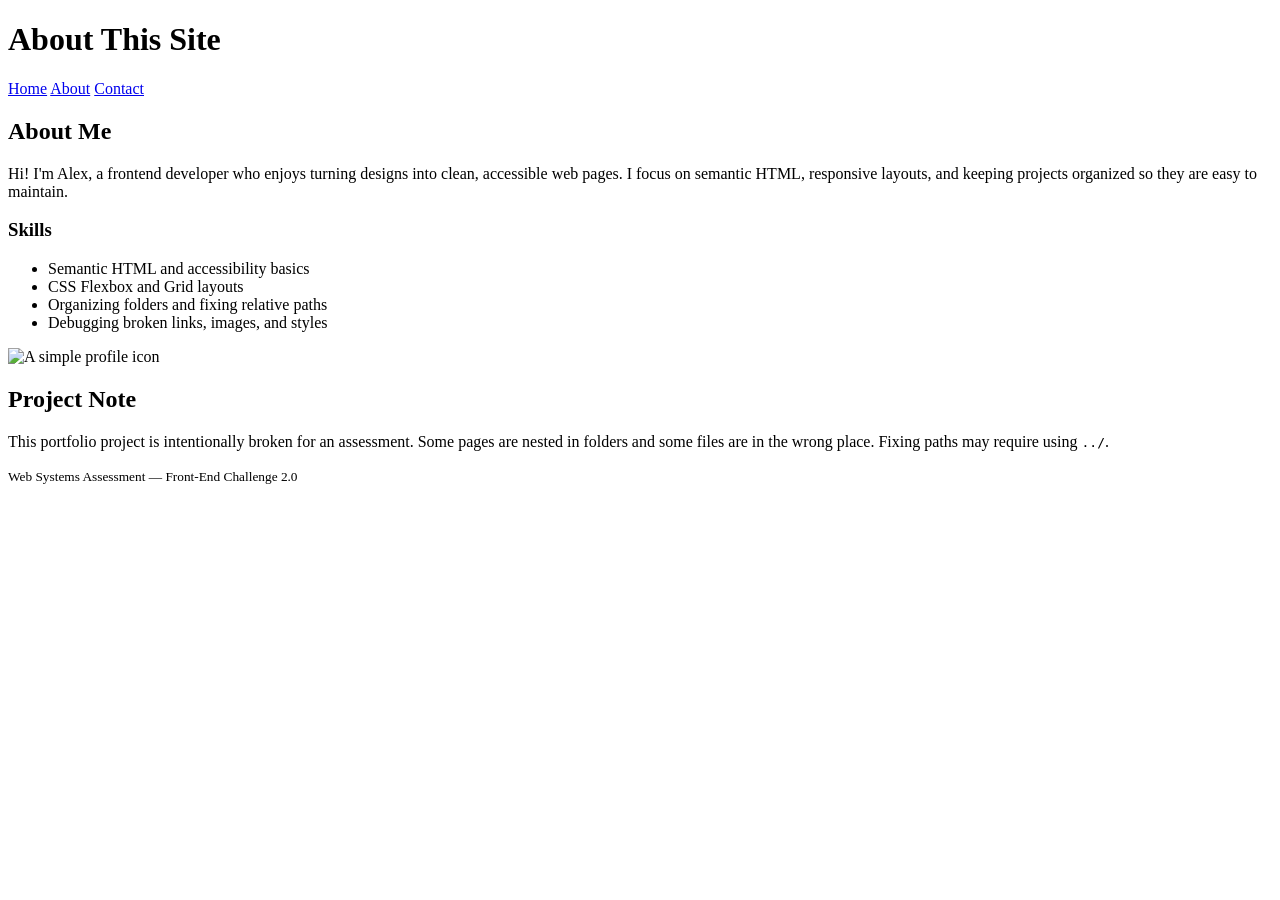
==== about.html @ 7408caa3 "fix(about.html) renamed to about.html" ====
<!doctype html>
<html lang="en">
  <head>
    <meta charset="utf-8" />
    <meta name="viewport" content="width=device-width, initial-scale=1" />
    <title>About (Broken)</title>

    <!-- INTENTIONALLY BROKEN: wrong stylesheet path and filename -->
    <link rel="stylesheet" href="css/styles.css" />
  </head>
  <body>
    <header class="site-header">
      <div class="container">
        <h1 class="site-title">About This Site</h1>

        <nav class="site-nav" aria-label="Primary">
          <!-- INTENTIONALLY BROKEN: filenames/paths are not correct -->
          <a href="index.html">Home</a>
          <a href="about.html" aria-current="page">About</a>
          <a href="pages/contact.html">Contact</a>
        </nav>
      </div>
    </header>

    <main class="container">
      <section class="card">
        <h2>About Me</h2>
        <p>
          Hi! I'm Alex, a frontend developer who enjoys turning designs into
          clean, accessible web pages. I focus on semantic HTML, responsive
          layouts, and keeping projects organized so they are easy to maintain.
        </p>

        <h3>Skills</h3>
        <ul>
          <li>Semantic HTML and accessibility basics</li>
          <li>CSS Flexbox and Grid layouts</li>
          <li>Organizing folders and fixing relative paths</li>
          <li>Debugging broken links, images, and styles</li>
        </ul>

        <!-- INTENTIONALLY BROKEN: wrong image path and filename -->
        <img
          class="profile-image"
          src="./img/profile.png"
          alt="A simple profile icon"
          width="160"
          height="160"
        />
      </section>

      <section class="card">
        <h2>Project Note</h2>
        <p>
          This portfolio project is intentionally broken for an assessment. Some
          pages are nested in folders and some files are in the wrong place.
          Fixing paths may require using <code>../</code>.
        </p>
      </section>
    </main>

    <footer class="site-footer">
      <div class="container">
        <small>Web Systems Assessment — Front-End Challenge 2.0</small>
      </div>
    </footer>
  </body>
</html>
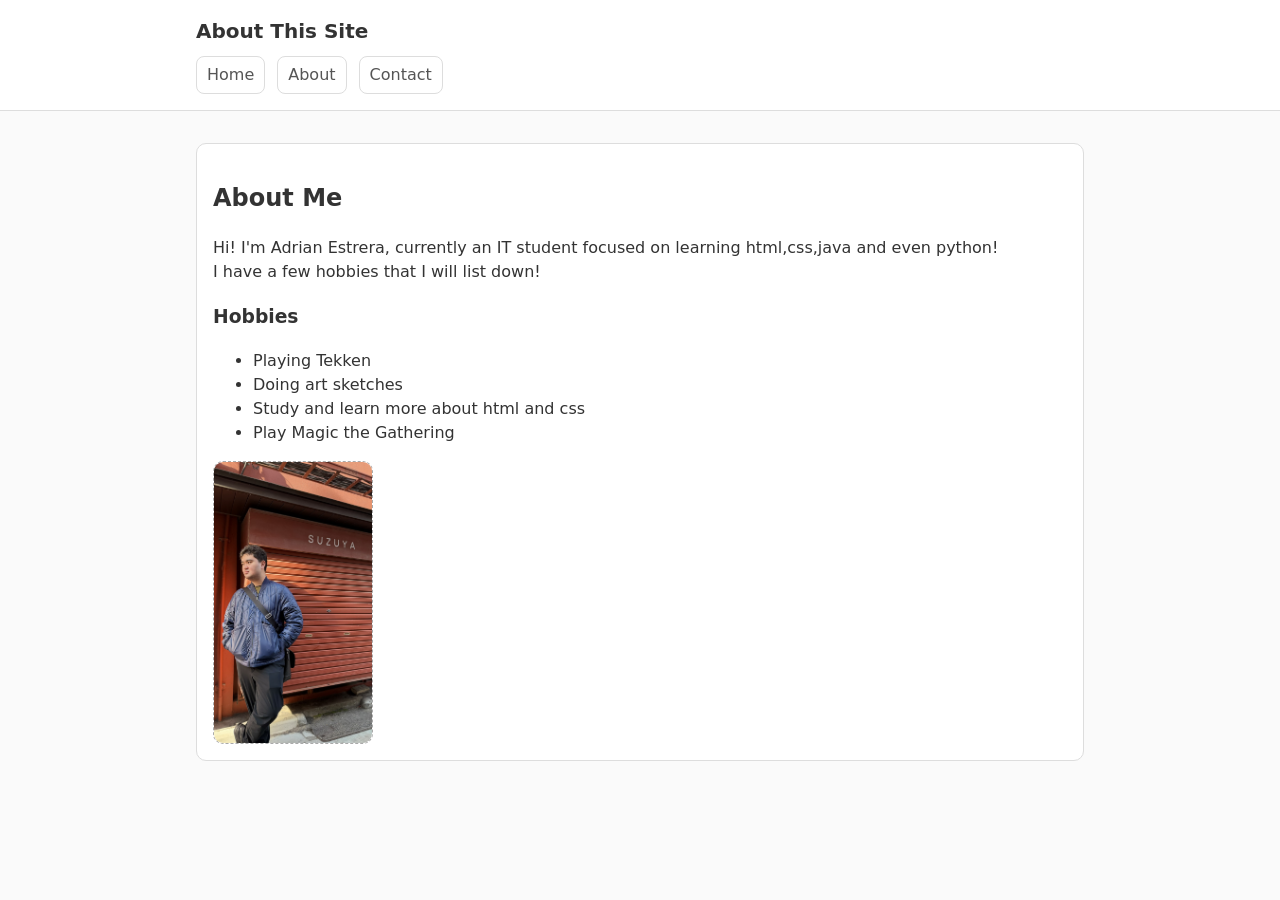
==== commit 61f66582: "feat(about.html): has been personalized" ====
--- a/about.html
+++ b/about.html
@@ -26,32 +26,32 @@
       <section class="card">
         <h2>About Me</h2>
         <p>
-          Hi! I'm Alex, a frontend developer who enjoys turning designs into
-          clean, accessible web pages. I focus on semantic HTML, responsive
-          layouts, and keeping projects organized so they are easy to maintain.
+          Hi! I'm Adrian Estrera, currently an 
+          IT student focused on learning html,css,java
+           and even python! <br> I have a few hobbies that I will list down!
         </p>
 
-        <h3>Skills</h3>
+        <h3>Hobbies</h3>
         <ul>
-          <li>Semantic HTML and accessibility basics</li>
-          <li>CSS Flexbox and Grid layouts</li>
-          <li>Organizing folders and fixing relative paths</li>
-          <li>Debugging broken links, images, and styles</li>
+          <li>Playing Tekken</li>
+          <li>Doing art sketches</li>
+          <li>Study and learn more about html and css</li>
+          <li>Play Magic the Gathering</li>
         </ul>
 
         <!-- INTENTIONALLY BROKEN: wrong image path and filename -->
         <img
           class="profile-image"
-          src="./img/profile.png"
+          src="/assets/img/adrian.jpg"
           alt="A simple profile icon"
           width="160"
           height="160"
         />
       </section>
 
-      <section class="card">
-        <h2>Project Note</h2>
-        <p>
+      <!-- section class="card">
+        <h2>Project Note</h2-->
+        <!--p>
           This portfolio project is intentionally broken for an assessment. Some
           pages are nested in folders and some files are in the wrong place.
           Fixing paths may require using <code>../</code>.
@@ -64,5 +64,5 @@
         <small>Web Systems Assessment — Front-End Challenge 2.0</small>
       </div>
     </footer>
-  </body>
+  </body-->
 </html>
--- a/css/styles.css
+++ b/css/styles.css
@@ -0,0 +1,210 @@
+/*
+  NOTE: This CSS file is intentionally placed in a non-standard folder name.
+  The assessment expects students to reorganize into a clean structure (e.g., css/styles.css)
+  and fix all related paths.
+*/
+
+:root {
+  --bg: #fafafa;
+  --card-bg: #fff;
+  --text: #333;
+  --muted: #555;
+  --border: #ddd;
+}
+
+* {
+  box-sizing: border-box;
+}
+
+body {
+  margin: 0;
+  font-family:
+    system-ui,
+    -apple-system,
+    Segoe UI,
+    Roboto,
+    Arial,
+    sans-serif;
+  background: var(--bg);
+  color: var(--text);
+  line-height: 1.5;
+}
+
+.container {
+  max-width: 920px;
+  margin: 0 auto;
+  padding: 16px;
+}
+
+.site-header,
+.site-footer {
+  border-bottom: 1px solid var(--border);
+  background: var(--card-bg);
+}
+
+.site-footer {
+  border-top: 1px solid var(--border);
+  border-bottom: none;
+}
+
+.site-title {
+  margin: 0;
+  font-size: 20px;
+}
+
+.site-nav {
+  display: flex;
+  gap: 12px;
+  margin-top: 10px;
+}
+
+.site-nav a {
+  color: var(--muted);
+  text-decoration: none;
+  padding: 6px 10px;
+  border: 1px solid var(--border);
+  border-radius: 8px;
+  background: #fff;
+}
+
+.card {
+  background: var(--card-bg);
+  border: 1px solid var(--border);
+  border-radius: 10px;
+  padding: 16px;
+  margin: 16px 0;
+}
+
+.hero-image,
+.profile-image {
+  display: block;
+  margin-top: 12px;
+  max-width: 100%;
+  height: auto;
+  border: 1px dashed #aaa;
+  border-radius: 10px;
+}
+
+.contact-form {
+  margin-top: 12px;
+  display: grid;
+  gap: 12px;
+}
+
+.field {
+  display: grid;
+  gap: 6px;
+}
+
+.field-label {
+  font-size: 14px;
+  color: var(--muted);
+}
+
+.field-input {
+  padding: 10px 12px;
+  border: 1px solid var(--border);
+  border-radius: 8px;
+  font: inherit;
+}
+
+.btn {
+  justify-self: start;
+  padding: 10px 14px;
+  border: 1px solid var(--border);
+  border-radius: 8px;
+  background: #fff;
+  cursor: pointer;
+}
+
+/* Portfolio-style homepage layout */
+
+.hero {
+  overflow: hidden;
+}
+
+.hero-grid {
+  display: grid;
+  gap: 16px;
+  align-items: start;
+}
+
+@media (min-width: 800px) {
+  .hero-grid {
+    grid-template-columns: 1.1fr 0.9fr;
+    align-items: center;
+  }
+}
+
+.hero-kicker {
+  margin: 0 0 8px;
+  color: var(--muted);
+  font-size: 14px;
+}
+
+.hero-title {
+  margin: 0 0 10px;
+  font-size: 28px;
+  line-height: 1.2;
+}
+
+.hero-text {
+  margin: 0 0 14px;
+  color: var(--muted);
+}
+
+.tag-list {
+  list-style: none;
+  padding: 0;
+  margin: 0;
+  display: flex;
+  flex-wrap: wrap;
+  gap: 8px;
+}
+
+.tag {
+  border: 1px solid var(--border);
+  border-radius: 999px;
+  padding: 6px 10px;
+  background: #fff;
+  font-size: 13px;
+  color: var(--muted);
+}
+
+.hero-banner {
+  width: 100%;
+  height: auto;
+  display: block;
+  border: 1px dashed #aaa;
+  border-radius: 10px;
+}
+
+.project-grid {
+  display: grid;
+  gap: 12px;
+  margin-top: 12px;
+}
+
+@media (min-width: 800px) {
+  .project-grid {
+    grid-template-columns: repeat(3, 1fr);
+  }
+}
+
+.project {
+  border: 1px solid var(--border);
+  border-radius: 10px;
+  padding: 12px;
+  background: #fff;
+}
+
+.project-title {
+  margin: 0 0 6px;
+  font-size: 16px;
+}
+
+.project-text {
+  margin: 0;
+  color: var(--muted);
+  font-size: 14px;
+}
